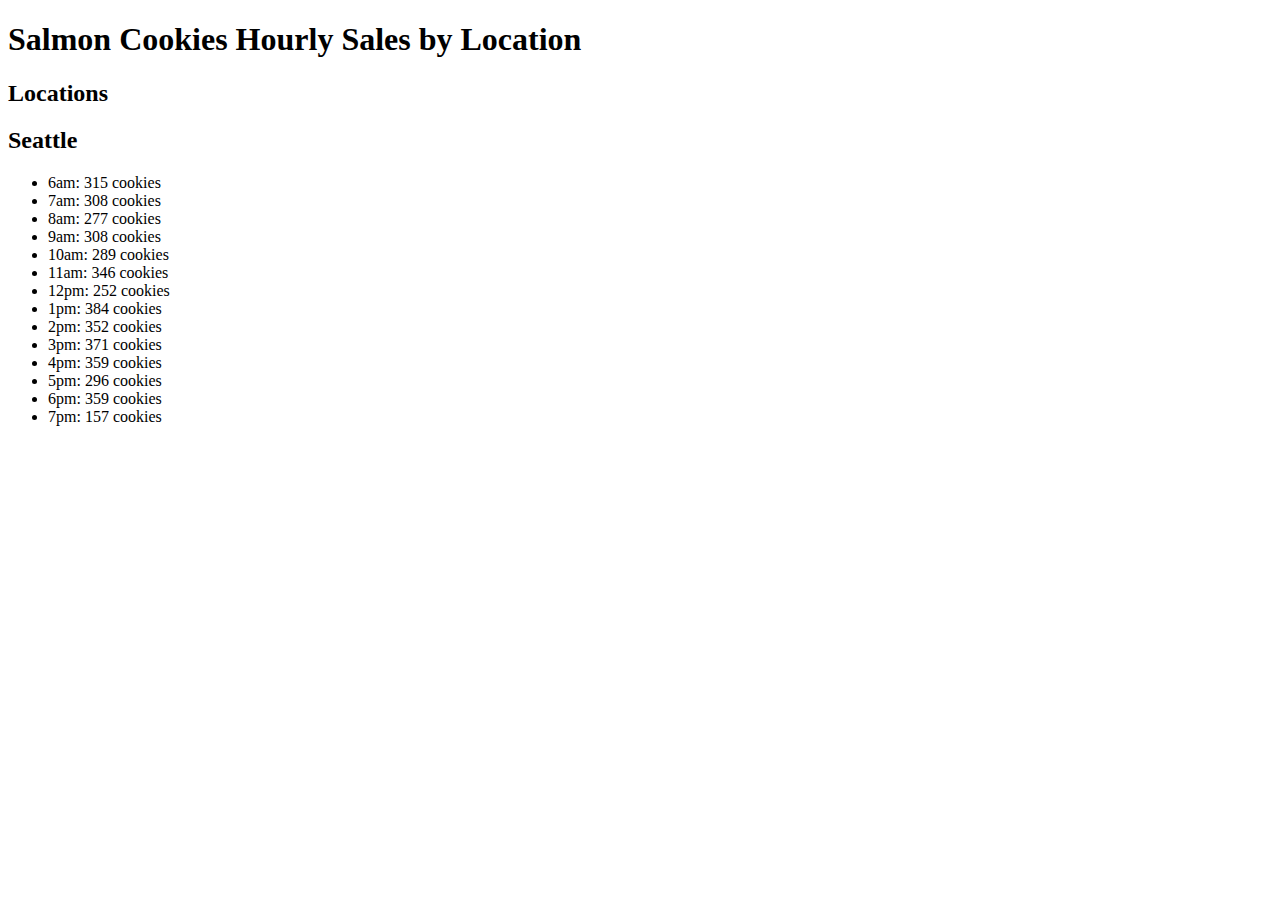
==== sales.html @ 56475812 "Initial commit" ====
<!DOCTYPE html>
<html>

<head>
  <title>Salmon Cookies Hourly Sales</title>
  <link href="css/style.css" type="text/css" rel="stylesheet" />
</head>

<body>
  <header>
    <h1>Salmon Cookies Hourly Sales by Location</h1>
  </header>
  <main>
    <h2>Locations</h2>
    <div id="locationInfo">



    </div>
  </main>
  <footer>
  </footer>
  <script src="js/app.js"></script>
</body>

</html>
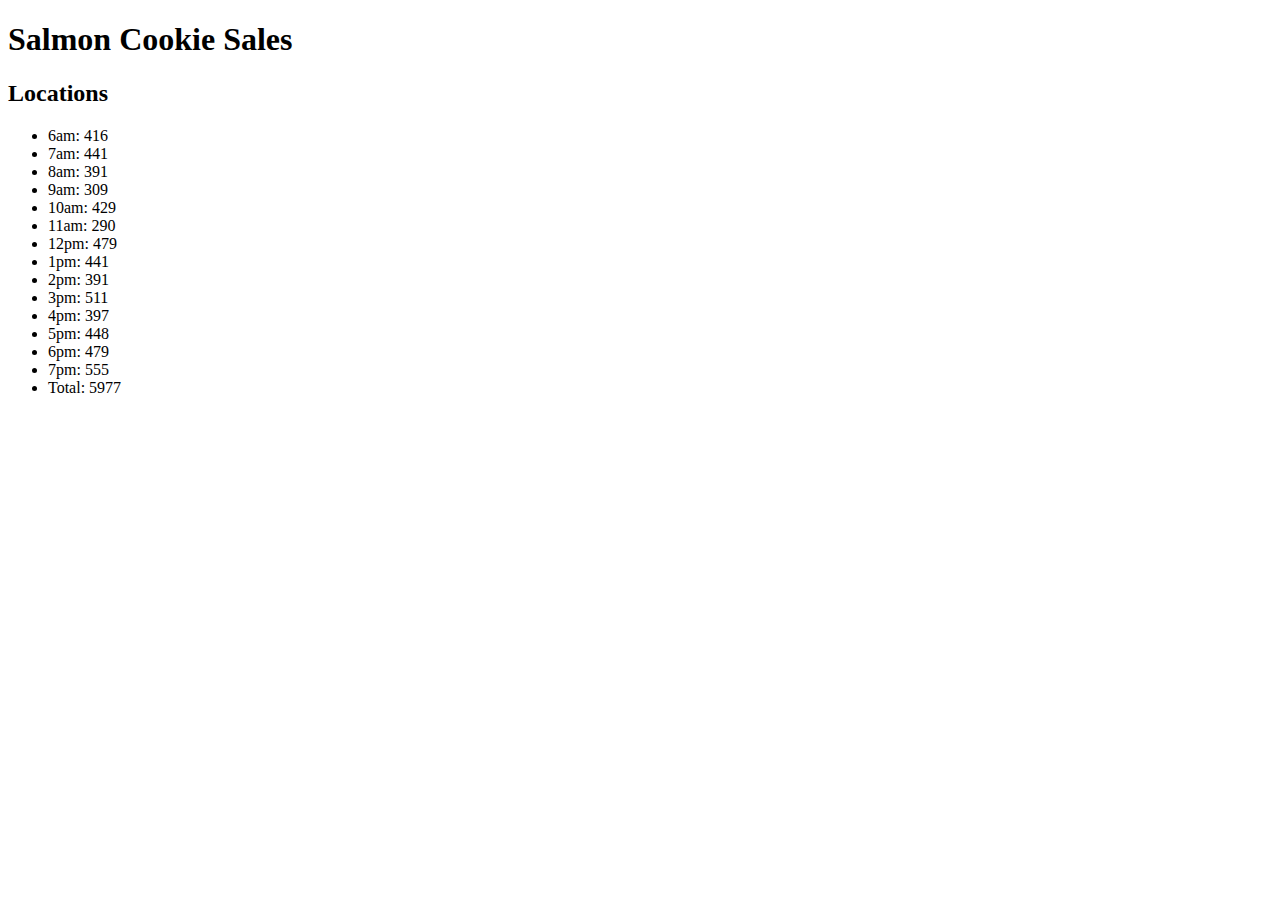
==== commit d4d0ad67: "Rewrite code to work more smoothly" ====
--- a/sales.html
+++ b/sales.html
@@ -8,13 +8,11 @@
 
 <body>
   <header>
-    <h1>Salmon Cookies Hourly Sales by Location</h1>
+    <h1>Salmon Cookie Sales</h1>
   </header>
   <main>
     <h2>Locations</h2>
     <div id="locationInfo">
-
-
 
     </div>
   </main>
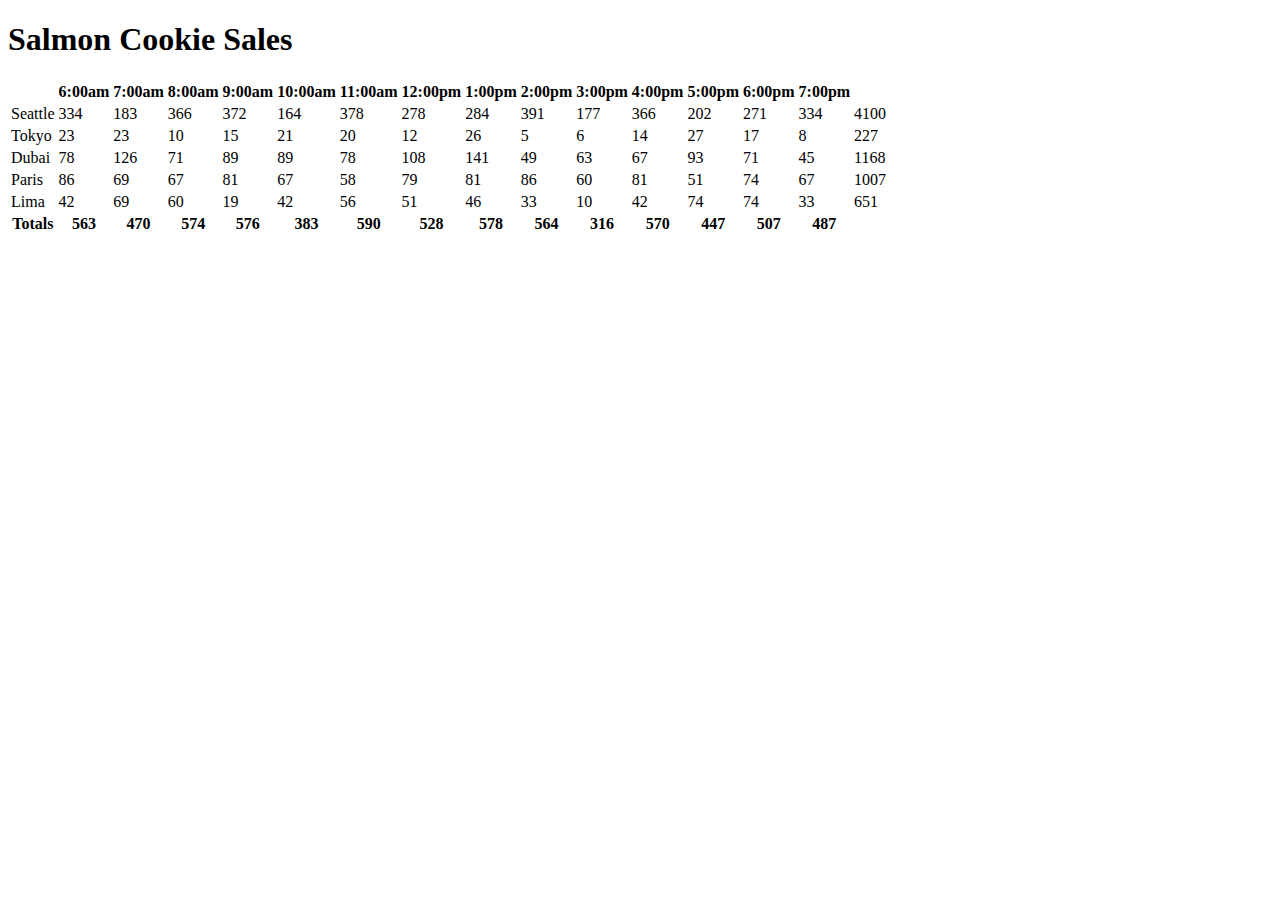
==== commit 9ef70a16: "Initial commit for Lab 7" ====
--- a/sales.html
+++ b/sales.html
@@ -11,9 +11,7 @@
     <h1>Salmon Cookie Sales</h1>
   </header>
   <main>
-    <h2>Locations</h2>
-    <div id="locationInfo">
-
+    <div id="location-info">
     </div>
   </main>
   <footer>
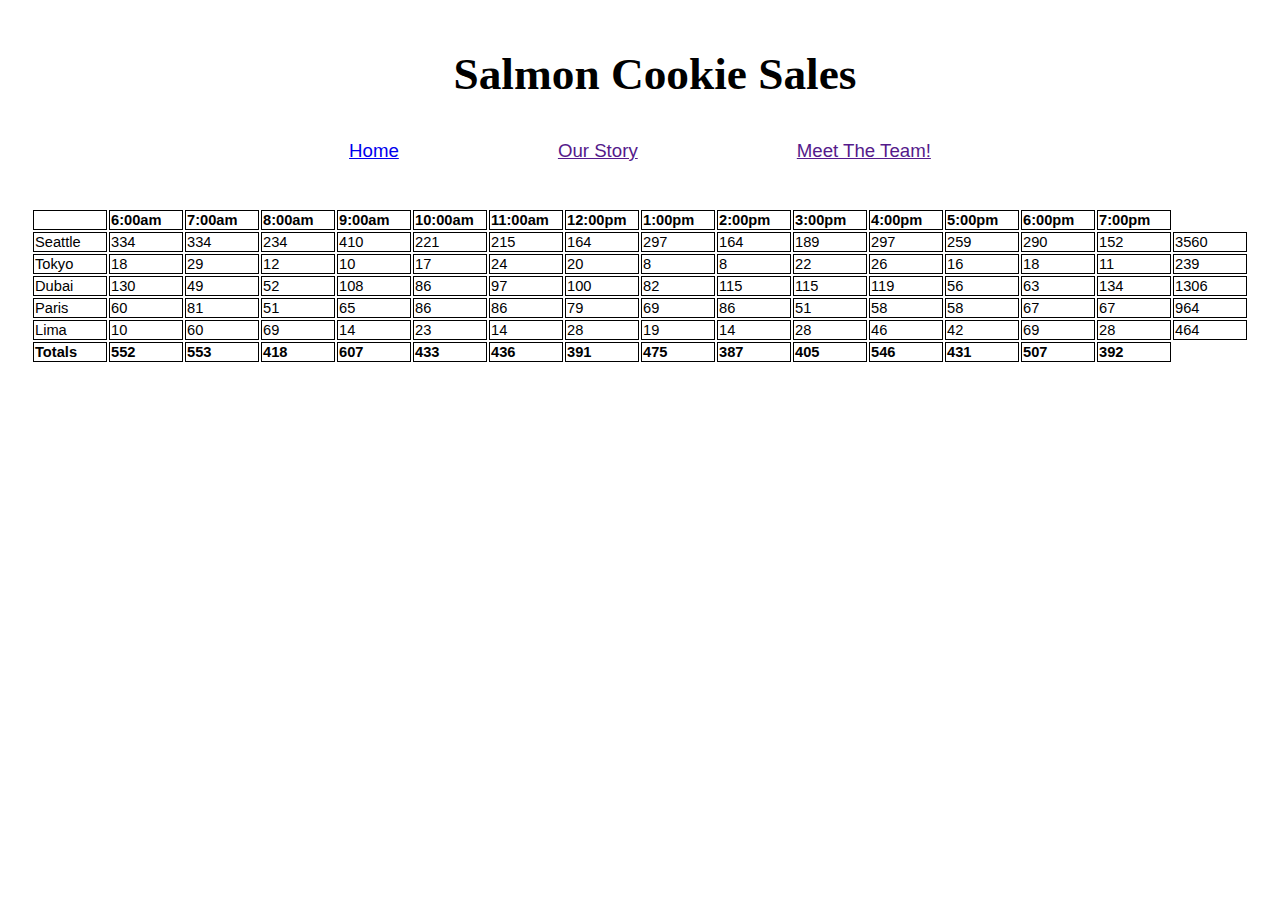
==== commit d08d199c: "Add styling to sales.html" ====
--- a/sales.html
+++ b/sales.html
@@ -3,12 +3,18 @@
 
 <head>
   <title>Salmon Cookies Hourly Sales</title>
-  <link href="css/style.css" type="text/css" rel="stylesheet" />
+  <link rel="stylesheet" href="css/reset.css">
+  <link rel="stylesheet" href="css/style.css">
 </head>
 
 <body>
   <header>
-    <h1>Salmon Cookie Sales</h1>
+    <h1 id="salesTitle">Salmon Cookie Sales</h1>
+    <nav>
+      <a href="index.html">Home</a>
+      <a href="">Our Story</a>
+      <a href="">Meet The Team!</a>
+    </nav>
   </header>
   <main>
     <div id="location-info">
--- a/css/style.css
+++ b/css/style.css
@@ -0,0 +1,135 @@
+header {
+  width: 100%;
+  height: 200px;
+  display: flex;
+  flex-direction: column;
+  align-items: center;
+}
+
+header div {
+  width: 100%;
+  height: 200px;
+  display: flex;
+  justify-content: center;
+  align-items: center;
+}
+
+header h1 {
+  font-family: Cambria, Cochin, Georgia, Times, 'Times New Roman', serif;
+  font-size: 42pt;
+  margin-left: 30px;
+  padding-top: 10px;
+}
+
+nav {
+  width: 900px;
+  height: 40px;
+  display: flex;
+  justify-content: space-evenly;
+  align-items: center;
+  font-family: Verdana, Geneva, Tahoma, sans-serif;
+  font-size: 14pt;
+}
+
+#gallery {
+  display: flex;
+  justify-content: space-evenly;
+  padding-top: 70px;
+}
+
+#gallery img {
+  border-style: solid;
+  border-color: brown;
+  border-width: 3px;
+  padding: 4px;
+}
+
+#welcome {
+  display: flex;
+  justify-content: space-evenly;
+  padding-top: 50px;
+}
+
+#welcome div {
+  width: 800px;
+  margin: auto;
+}
+
+#locations {
+  display: flex;
+  justify-content: space-evenly;
+  padding-top: 100px;
+}
+
+#locations {
+  display: flex;
+  justify-content: space-evenly;
+  padding-top: 50px;
+}
+
+#locations h3 {
+  font-family: Cambria, Cochin, Georgia, Times, 'Times New Roman', serif;
+  font-size: 14pt;
+  line-height: .5em;
+}
+
+#locations p {
+  font-family: Cambria, Cochin, Georgia, Times, 'Times New Roman', serif;
+  font-size: 12pt;
+  line-height: .5em;
+}
+
+footer {
+  width: 100%;
+  height: 200px;
+  display: flex;
+  align-items: center;
+  margin-top: 50px;
+  padding-bottom: 100px;
+}
+
+footer section {
+  width: 100%;
+  display: flex;
+  align-items: center;
+  justify-content: center;
+}
+
+footer div {
+  margin-left: 50px;
+  margin-bottom: 30px;
+}
+
+footer h3 {
+  font-family: Cambria, Cochin, Georgia, Times, 'Times New Roman', serif;
+  font-size: 14pt;
+  padding-top: 10px;
+}
+
+footer p {
+  font-family: Cambria, Cochin, Georgia, Times, 'Times New Roman', serif;
+  font-size: 12pt;
+  line-height: .5em;
+}
+
+#salesTitle {
+  font-family: Cambria, Cochin, Georgia, Times, 'Times New Roman', serif;
+  font-size: 34pt;
+}
+
+#location-info {
+  display: flex;
+  justify-content: center;
+}
+
+th,
+tr,
+td {
+  width: 70px;
+  text-align: left;
+  border-style: solid;
+  border-color: black;
+  border-width: 1px;
+  font-family: Verdana, Geneva, Tahoma, sans-serif;
+  font-size: 11pt;
+}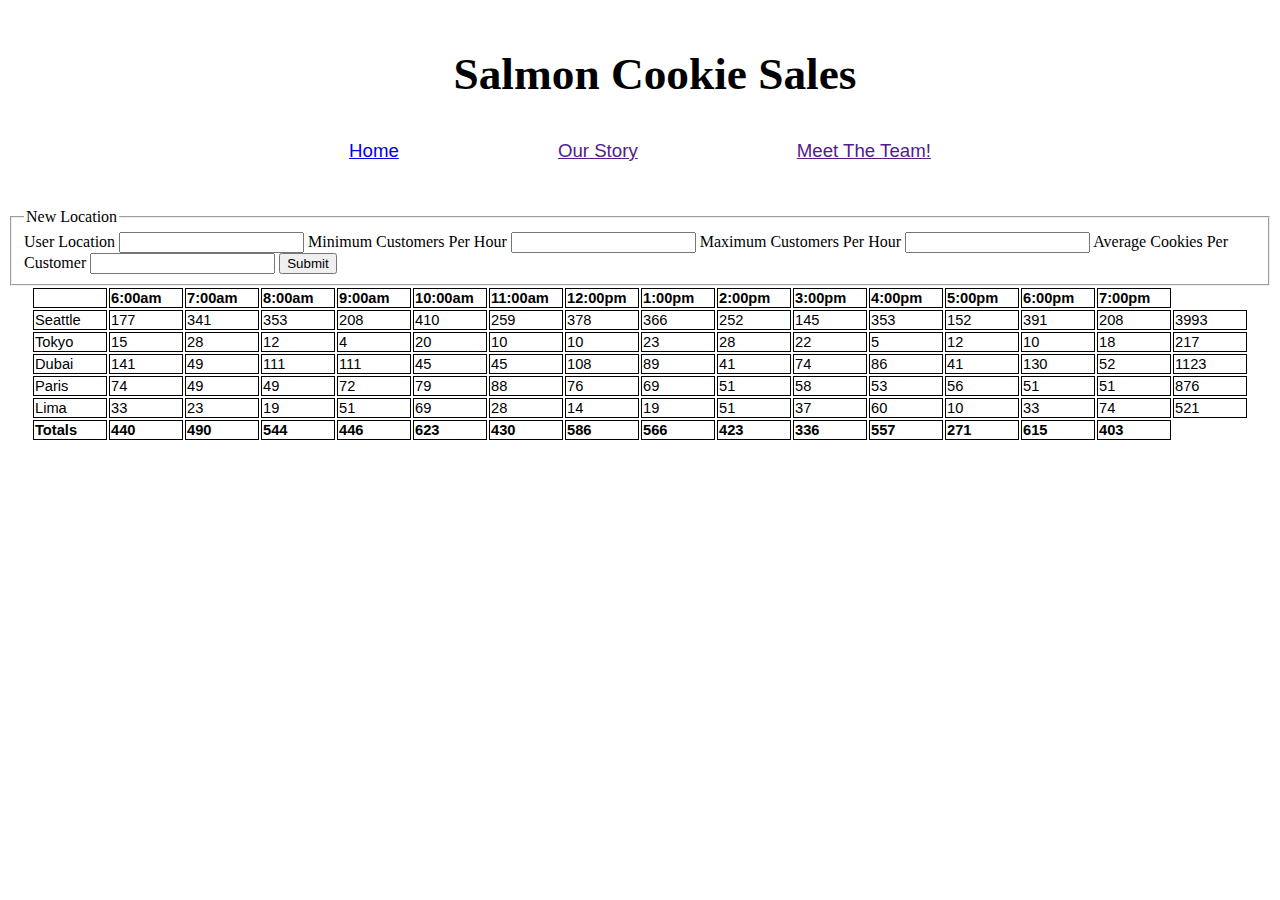
==== commit c89ceefb: "Add form for inputting new location, include JS ability to add new location to table" ====
--- a/sales.html
+++ b/sales.html
@@ -17,6 +17,24 @@
     </nav>
   </header>
   <main>
+    <form id="cookie-stand-form">
+      <fieldset>
+        <legend>New Location</legend>
+        <label for="location">User Location</label>
+        <input type="text" name="location" required>
+
+        <label for="minCustomers">Minimum Customers Per Hour</label>
+        <input type="number" name="minCustomers" required>
+
+        <label for="maxCustomers">Maximum Customers Per Hour</label>
+        <input type="number" name="maxCustomers" required>
+
+        <label for="avgCookies">Average Cookies Per Customer</label>
+        <input type="number" name="avgCookies" step=".1" required>
+
+        <button>Submit</button>
+      </fieldset>
+    </form>
     <div id="location-info">
     </div>
   </main>
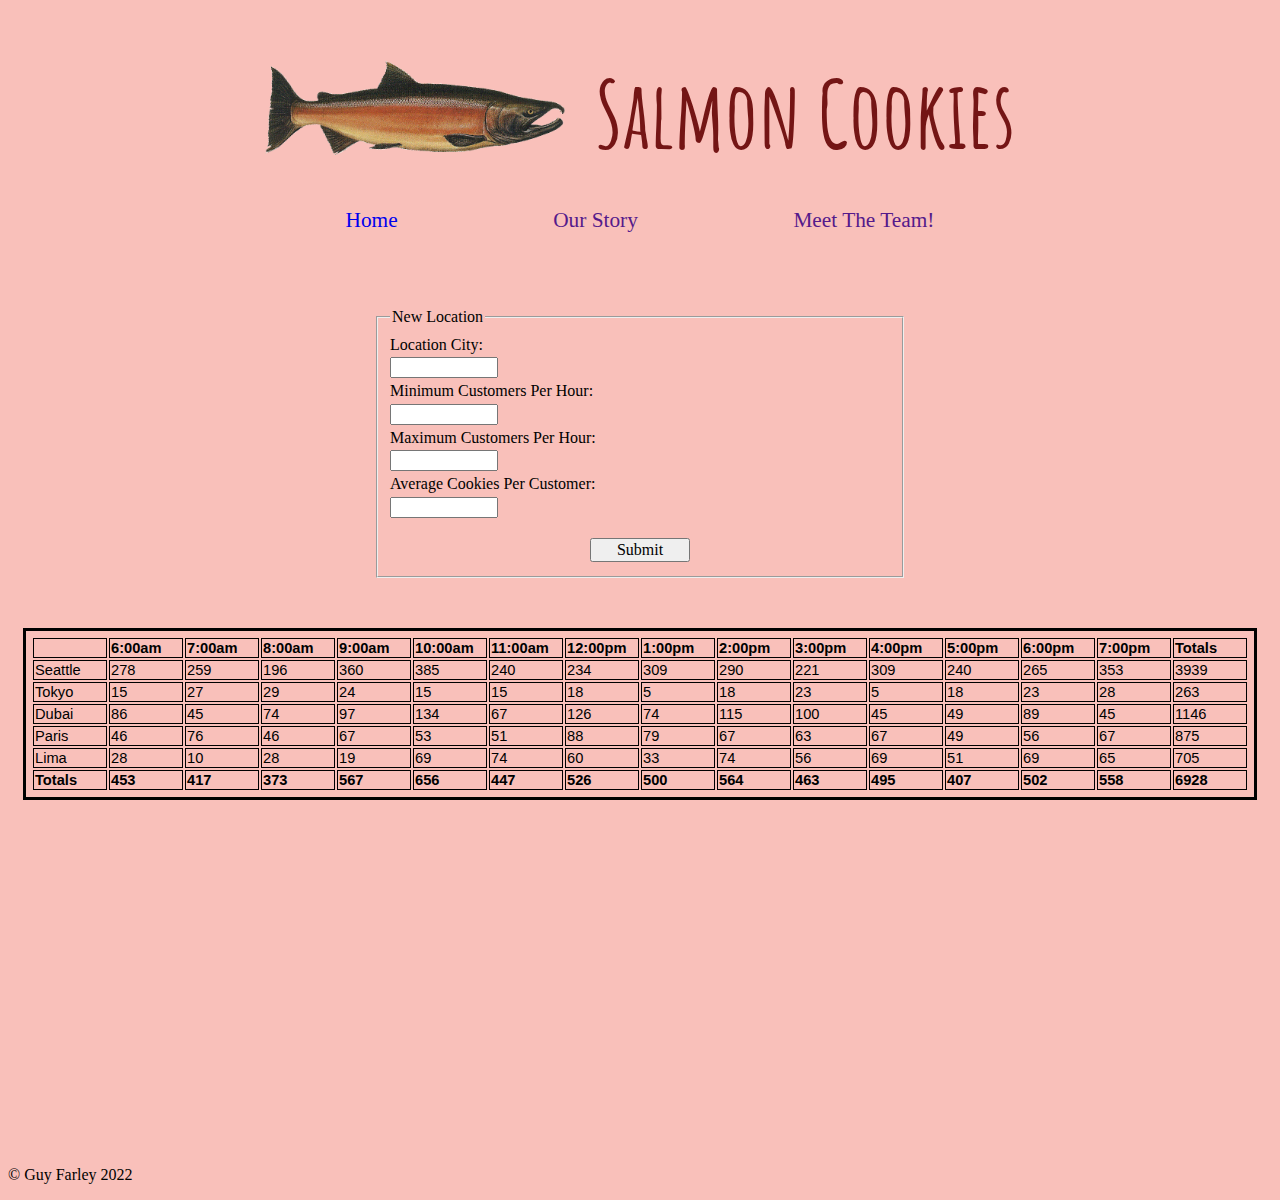
==== commit 7239bbc8: "Additional styling, added grand total cell to table" ====
--- a/sales.html
+++ b/sales.html
@@ -5,11 +5,17 @@
   <title>Salmon Cookies Hourly Sales</title>
   <link rel="stylesheet" href="css/reset.css">
   <link rel="stylesheet" href="css/style.css">
+  <link rel="preconnect" href="https://fonts.googleapis.com">
+  <link rel="preconnect" href="https://fonts.gstatic.com" crossorigin>
+  <link href="https://fonts.googleapis.com/css2?family=Amatic+SC:wght@700&display=swap" rel="stylesheet">
 </head>
 
 <body>
   <header>
-    <h1 id="salesTitle">Salmon Cookie Sales</h1>
+    <div>
+      <img src="img/salmon.png" width=300px />
+      <h1>Salmon Cookies</h1>
+    </div>
     <nav>
       <a href="index.html">Home</a>
       <a href="">Our Story</a>
@@ -20,16 +26,16 @@
     <form id="cookie-stand-form">
       <fieldset>
         <legend>New Location</legend>
-        <label for="location">User Location</label>
+        <label for="location">Location City:</label>
         <input type="text" name="location" required>
 
-        <label for="minCustomers">Minimum Customers Per Hour</label>
+        <label for="minCustomers">Minimum Customers Per Hour:</label>
         <input type="number" name="minCustomers" required>
 
-        <label for="maxCustomers">Maximum Customers Per Hour</label>
+        <label for="maxCustomers">Maximum Customers Per Hour:</label>
         <input type="number" name="maxCustomers" required>
 
-        <label for="avgCookies">Average Cookies Per Customer</label>
+        <label for="avgCookies">Average Cookies Per Customer:</label>
         <input type="number" name="avgCookies" step=".1" required>
 
         <button>Submit</button>
@@ -39,7 +45,9 @@
     </div>
   </main>
   <footer>
+
   </footer>
+  <p class="copyright">&copy; Guy Farley 2022</p>
   <script src="js/app.js"></script>
 </body>
 
--- a/css/style.css
+++ b/css/style.css
@@ -1,3 +1,7 @@
+body {
+  background-color: rgb(249, 192, 186);
+}
+
 header {
   width: 100%;
   height: 200px;
@@ -15,8 +19,9 @@
 }
 
 header h1 {
-  font-family: Cambria, Cochin, Georgia, Times, 'Times New Roman', serif;
-  font-size: 42pt;
+  font-family: 'Amatic SC', cursive;
+  color: rgb(116, 21, 21);
+  font-size: 68pt;
   margin-left: 30px;
   padding-top: 10px;
 }
@@ -27,8 +32,17 @@
   display: flex;
   justify-content: space-evenly;
   align-items: center;
-  font-family: Verdana, Geneva, Tahoma, sans-serif;
-  font-size: 14pt;
+  font-family: Cambria, Cochin, Georgia, Times, 'Times New Roman', serif;
+  font-size: 16pt;
+  color: brown;
+}
+
+a:link {
+  text-decoration: none;
+}
+
+a:hover {
+  color: rgb(187, 59, 59);
 }
 
 #gallery {
@@ -39,9 +53,9 @@
 
 #gallery img {
   border-style: solid;
-  border-color: brown;
-  border-width: 3px;
-  padding: 4px;
+  border-radius: 3px;
+  border-color: rgb(116, 21, 21);
+  border-width: 5px;
 }
 
 #welcome {
@@ -55,6 +69,19 @@
   margin: auto;
 }
 
+#hero {
+  display: flex;
+  justify-content: center;
+  padding-top: 30px;
+}
+
+#hero img {
+  border-style: solid;
+  border-radius: 3px;
+  border-color: rgb(116, 21, 21);
+  border-width: 5px;
+}
+
 #locations {
   display: flex;
   justify-content: space-evenly;
@@ -84,8 +111,8 @@
   height: 200px;
   display: flex;
   align-items: center;
-  margin-top: 50px;
-  padding-bottom: 100px;
+  margin-top: 70px;
+  padding-bottom: 80px;
 }
 
 footer section {
@@ -112,14 +139,23 @@
   line-height: .5em;
 }
 
-#salesTitle {
-  font-family: Cambria, Cochin, Georgia, Times, 'Times New Roman', serif;
-  font-size: 34pt;
+footer img {
+  border-style: solid;
+  border-radius: 3px;
+  border-color: rgb(116, 21, 21);
+  border-width: 5px;
 }
 
 #location-info {
   display: flex;
   justify-content: center;
+}
+
+table {
+  margin-top: 50px;
+  border-style: solid;
+  border-color: black;
+  padding: 5px;
 }
 
 th,
@@ -132,4 +168,35 @@
   border-width: 1px;
   font-family: Verdana, Geneva, Tahoma, sans-serif;
   font-size: 11pt;
+}
+
+form {
+  display: flex;
+  justify-content: center;
+  margin-top: 100px;
+}
+
+fieldset {
+  width: 500px;
+  height: 250px;
+  display: flex;
+  flex-direction: column;
+  font-family: Cambria, Cochin, Georgia, Times, 'Times New Roman', serif;
+  font-size: 12pt;
+}
+
+fieldset label {
+  line-height: 1.6em;
+}
+
+fieldset input {
+  width: 100px;
+}
+
+fieldset button {
+  width: 100px;
+  align-self: center;
+  margin-top: 20px;
+  font-family: Cambria, Cochin, Georgia, Times, 'Times New Roman', serif;
+  font-size: 12pt;
 }